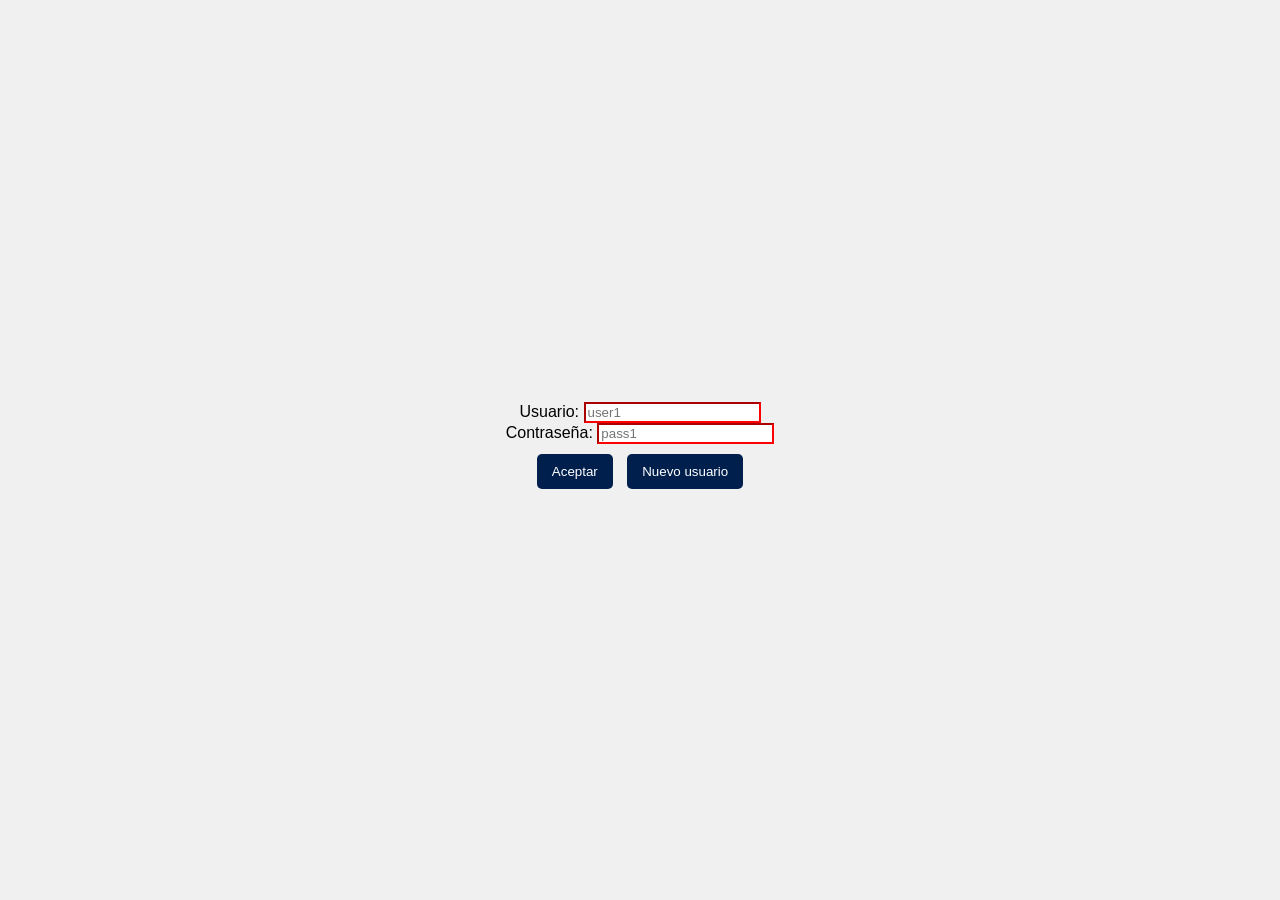
==== html/index.html @ d92365ff "WIP - uploading to test URL parameter passing" ====
<!-- Dos campos tipo input con "Usuario" y "Contraseña"
 Dos botones "Aceptar" y "Nuevo usuario"
 
 Aceptar abre la pagina de productos tras comprobar los datos de usuario son correctos.
 En caso contrario lanzar un Alert avisando que los datos de usuario son incorrectos 
 
 Hacer click en "Nuevo usuario" abre la página de registro -->

<!DOCTYPE html>
<html lang="es">
<head>
  <meta charset="UTF-8">
  <title>Login</title>

  <link rel="stylesheet" href="../style.css">
</head>
<body>
  <form name="login" id="loginForm" action="">
    <section>
        <label for="usuario">Usuario:</label>
        <input id="usuario" type="text" placeholder="user1" required/>
    </section>
    <section>
        <label for="contraseña">Contraseña:</label>
        <input id="contraseña" type="text" placeholder="pass1" required/>
    </section>
    <section>
        <button id="sendForm" type="submit">Aceptar</button>
        <button id="register" type="button">Nuevo usuario</button>
    </section>
  </form>
    <script src="../js/clases.js" defer></script>
    <script src="../js/index.js" defer></script>
</body>
</html>
---- style.css ----
li { 
  margin-top: 0.5em;
}

body {
  margin: 0;
  overflow: hidden;
  display: flex;
  align-items: center;
  justify-content: center;
  height: 100vh;
  background-color: #f0f0f0;
  font-family: 'Roboto', sans-serif;
}

.hidden {
  opacity: 0 !important;
  pointer-events: none;
}

form {
  width: 100vh;
  padding: 3%;
  display: flex;
  flex-direction: column;
  align-items: center;
}

button {
  color: #fff;
  background-color: #001f4d;
  border: none;
  padding: 10px 15px;
  margin: 10px 5px;
  border-radius: 5px;
  cursor: pointer;
  transition: background-color 0.3s, transform 0.3s;
}

button:hover {
  /* Efecto 3D */
  background-color: #003366;
  transform: translateY(-2px);
}

input:invalid {
  border-color: red;
}
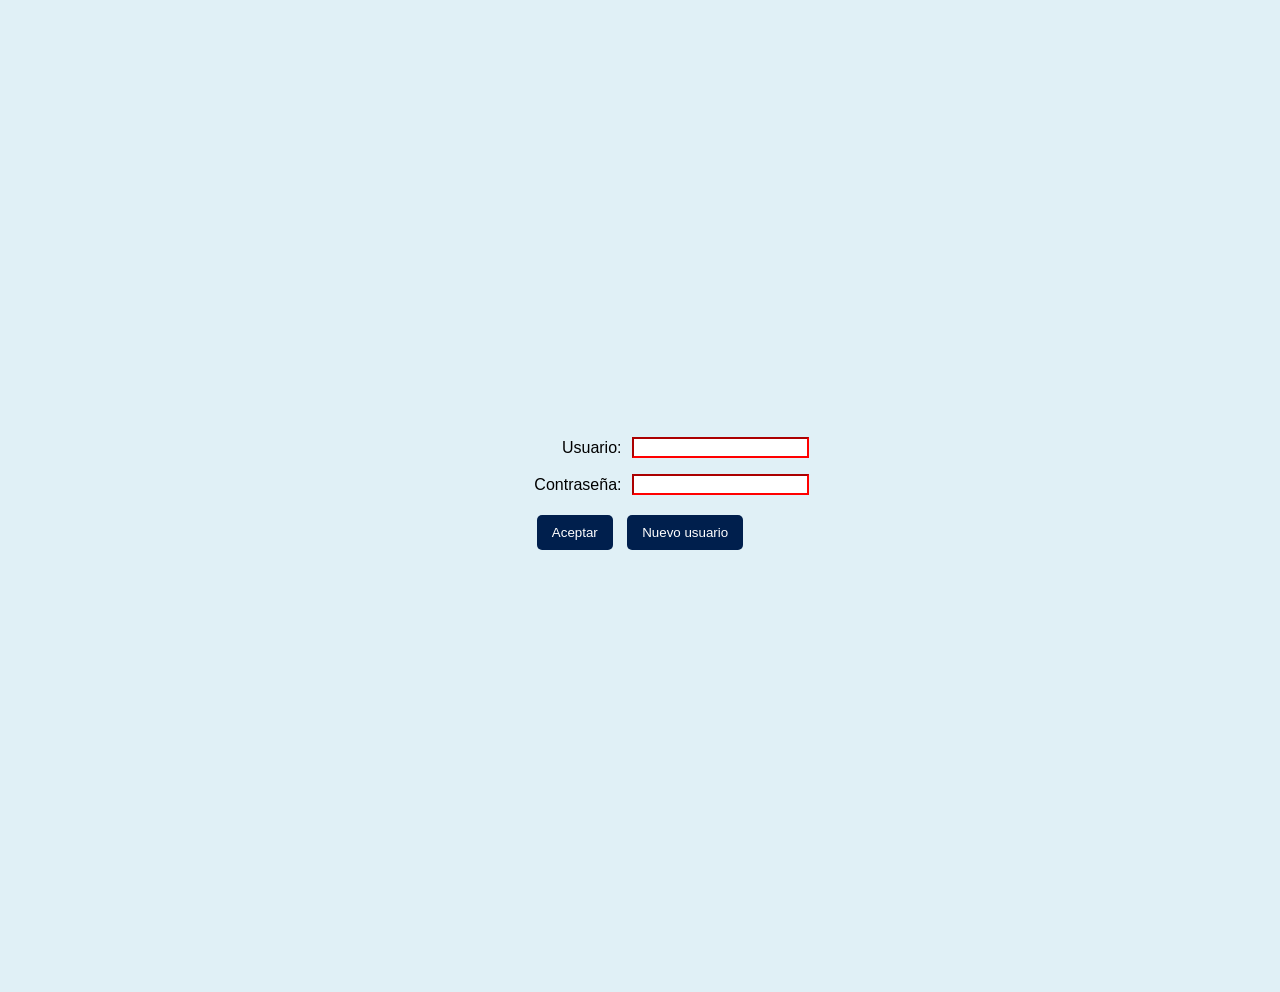
==== commit 0224b52e: "Fixing how the forms display" ====
--- a/html/index.html
+++ b/html/index.html
@@ -16,21 +16,21 @@
 </head>
 <body>
   <form name="login" id="loginForm" action="">
-    <section>
-        <label for="usuario">Usuario:</label>
-        <input id="usuario" type="text" placeholder="user1" required/>
-    </section>
-    <section>
-        <label for="contraseña">Contraseña:</label>
-        <input id="contraseña" type="text" placeholder="pass1" required/>
-    </section>
-    <section>
-        <button id="sendForm" type="submit">Aceptar</button>
-        <button id="register" type="button">Nuevo usuario</button>
-    </section>
+    <fieldset class="form-row">
+      <label for="usuario">Usuario:</label>
+      <input id="usuario" type="text" required/>
+    </fieldset>
+    <fieldset class="form-row">
+      <label for="contraseña">Contraseña:</label>
+      <input id="contraseña" type="password"required/>
+    </fieldset>
+    <nav>
+      <button id="sendForm" type="submit">Aceptar</button>
+      <button id="register" type="button">Nuevo usuario</button>
+    </nav>
   </form>
-    <script src="../js/clases.js" defer></script>
-    <script src="../js/index.js" defer></script>
+  <script src="../js/clases.js" defer></script>
+  <script src="../js/index.js" defer></script>
 </body>
 </html>
 
--- a/style.css
+++ b/style.css
@@ -1,29 +1,37 @@
-li { 
-  margin-top: 0.5em;
+/* General style */
+body {
+  background-color: #e0f0f6;
+  font-family: 'Roboto', sans-serif;
 }
 
-body {
-  margin: 0;
-  overflow: hidden;
+form {
+  /*margin: 0;
+  overflow: hidden;*/
   display: flex;
+  flex-direction: column;
   align-items: center;
   justify-content: center;
   height: 100vh;
-  background-color: #f0f0f0;
-  font-family: 'Roboto', sans-serif;
+  padding: 3%;
 }
 
-.hidden {
-  opacity: 0 !important;
-  pointer-events: none;
+.form-row {
+  display: flex;
+  align-items: center;
+  gap: 10px;
 }
 
-form {
-  width: 100vh;
-  padding: 3%;
-  display: flex;
-  flex-direction: column;
-  align-items: center;
+.form-row label {
+  width: 150px;
+  text-align: right;
+}
+
+fieldset {
+  border: none;
+}
+
+input:invalid {
+  border-color: red;
 }
 
 button {
@@ -38,11 +46,53 @@
 }
 
 button:hover {
-  /* Efecto 3D */
   background-color: #003366;
   transform: translateY(-2px);
 }
 
-input:invalid {
-  border-color: red;
+li { 
+  margin-top: 0.5em;
+}
+
+.hidden {
+  opacity: 0 !important;
+  pointer-events: none;
+}
+
+/* Products page sections */
+.productType {
+  background-color: #eee;
+  color: #444;
+  /*font-size: 1.5em;
+  padding: 18px;*/
+  margin: 2px;
+  width: 100%;
+  text-align: left;
+  border: none;
+  outline: none;
+  transition: 0.4s;
+}
+
+.active, .productType:hover {
+  background-color: #ccc;
+}
+
+.panel {
+  padding: 0 18px;
+  background-color: white;
+  display: none;
+  overflow: hidden;
+}
+.panel ul {
+  display: grid;
+  grid-template-columns: repeat(auto-fill, minmax(150px, 1fr));
+  gap: 20px;
+
+  list-style: none;
+  padding: 0;
+  margin: 0 0 20px 0;
+}
+.panel li {
+  margin: 0;
+  cursor: pointer;
 }
